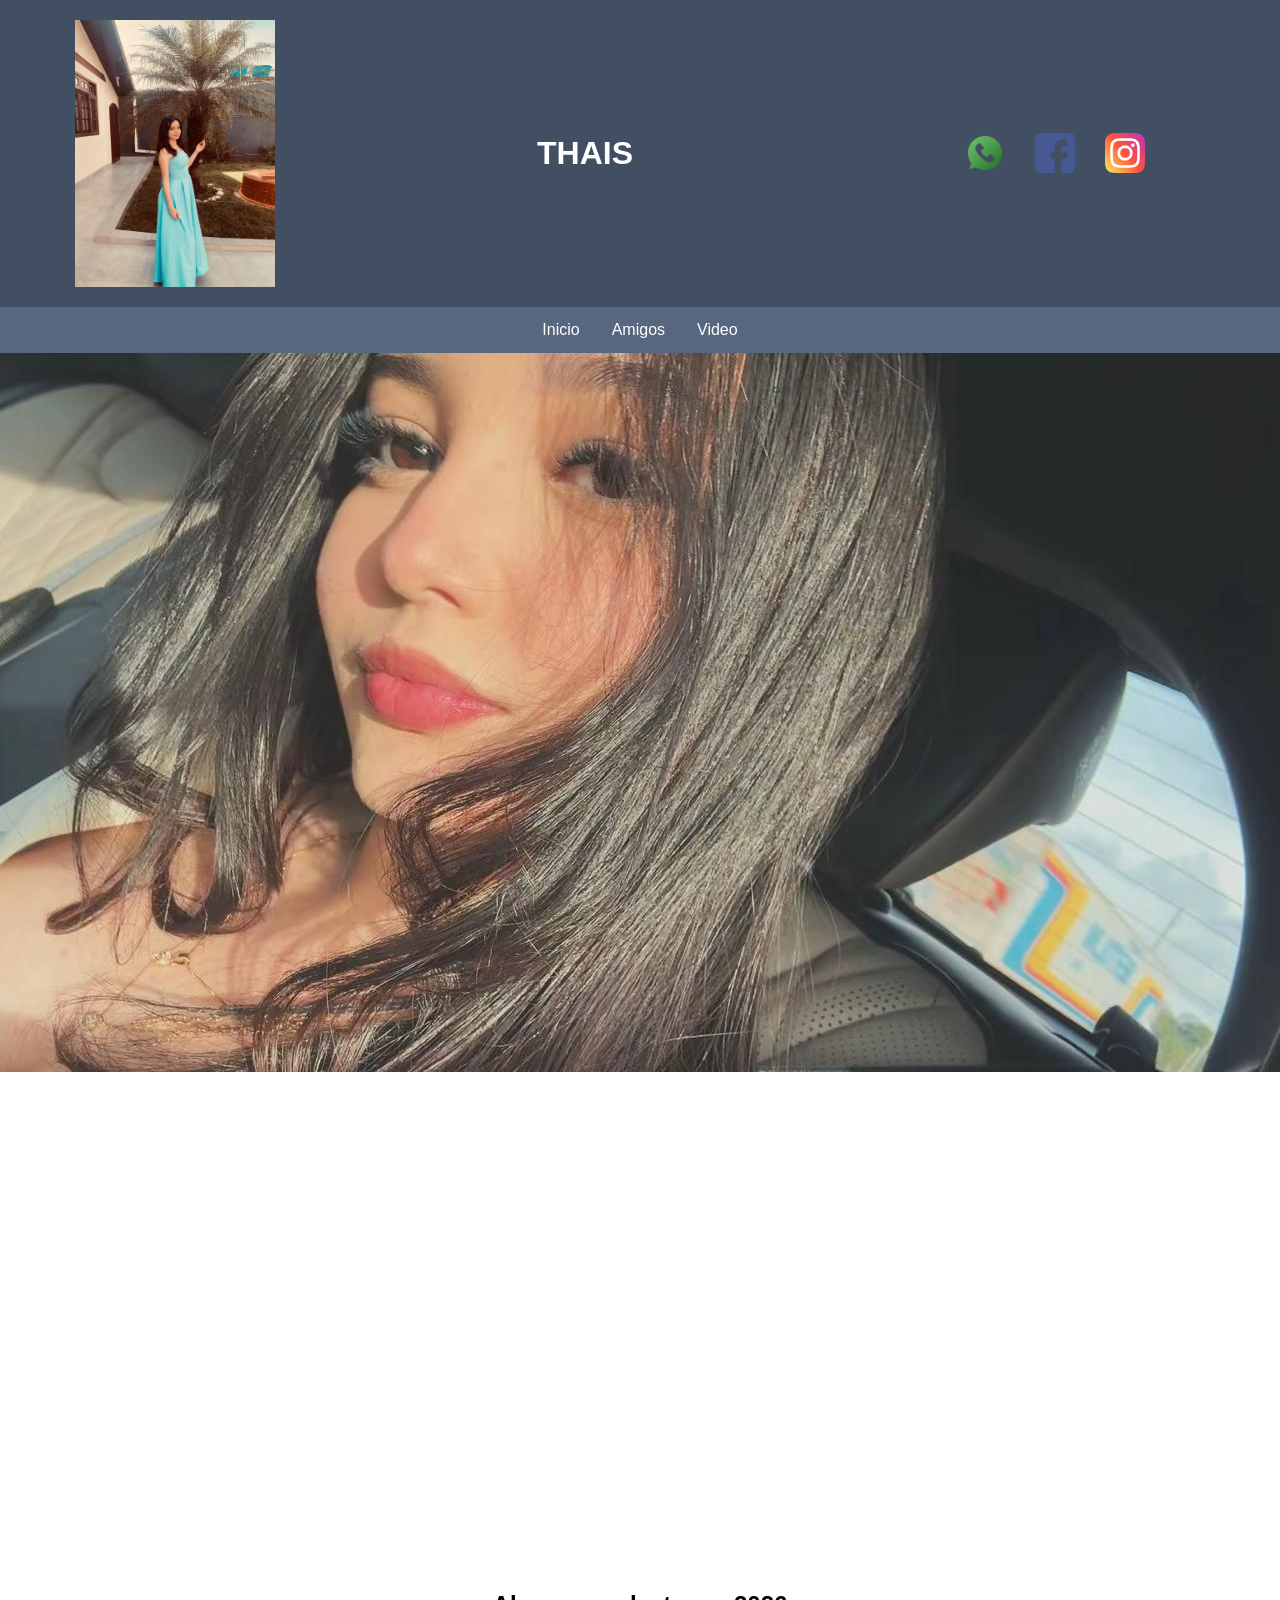
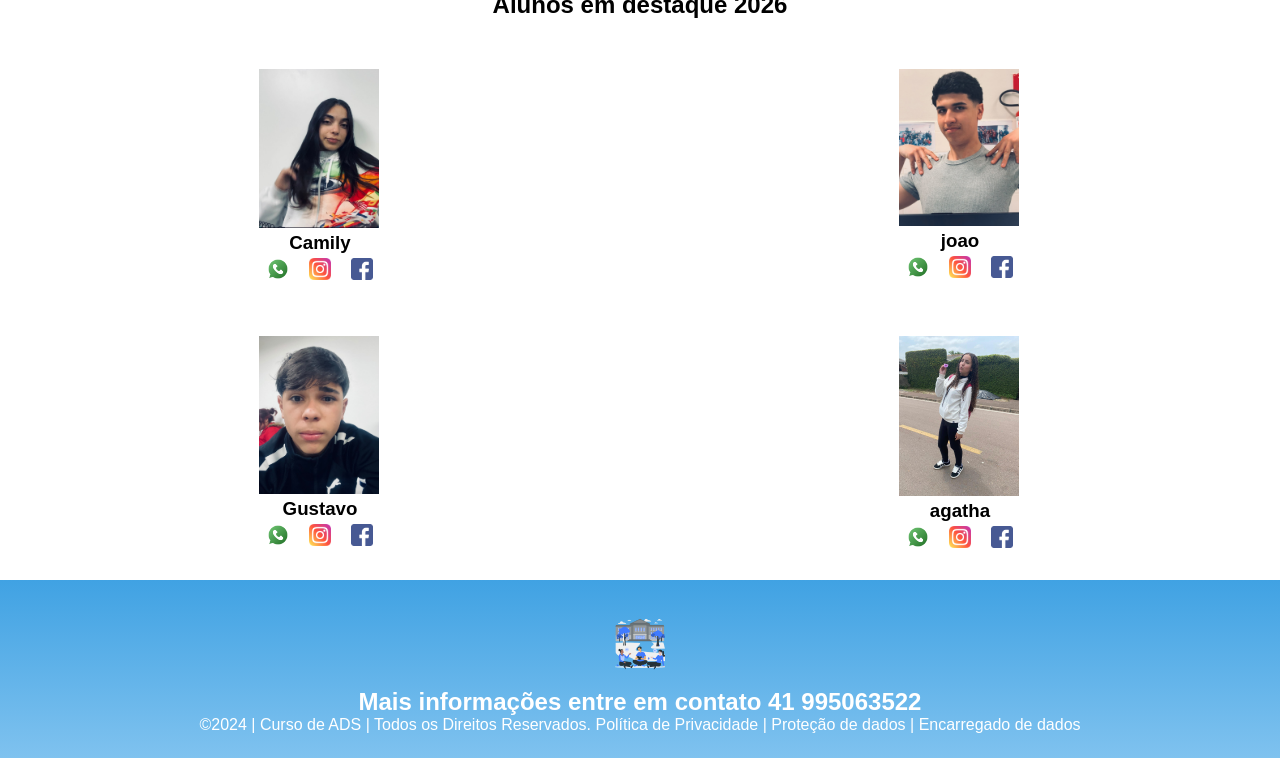
==== index.html @ 45f9ed53 "hgvy" ====
<!DOCTYPE html>
<html lang="pt-br">
<head>
<meta charset="UTF-8">
<meta name="viewport" content="width=device-width, initial-scale=1.0">
<title>THAIS</title>
<link rel="stylesheet" href="style.css">
</head>
<body>
<!--header é a parte do cabeçalho do site, é o topo da página-->
<header class="cabecalho-itens">
<img class="cabecalho-imagem" src="WhatsApp Image 2026-11-01 at 18.26.45.jpeg" alt="Logo da
Página">
<h1 class="titulo_site">THAIS</h1>
<div class="sociais">
<img class="sociais" src="whatsapp.png" alt="Logo do Whats da
Escola">
<img class="sociais" src="facebook.png" alt="Facebook da
Escola">
<img class="sociais" src="instagram.png" alt="instagram da
Escola">
</div>
</header>

<ul>
  <li><a href="index.html">Inicio</a></li>
  <li><a href="amigos.html">Amigos</a></li>
  <li><a href="video.html">Video</a></li>
</ul>

<!--Seção banner 1 é a parte do paragrafo 1 da página-->
<section class="banner1">
<img class="escola.image" src="WhatsApp Image 2026-11-01 at 18.37.09.jpeg" alt="Banner da Escola">
</section>

<div class="container-video"></div>
<BR>
    <BR>
        <BR>
            <BR>
                <BR>
                    <BR>
                        <BR>

         
<!-- NEYMAR -->
<section class="video-justim">
<iframe width="560" height="315" src="https://www.youtube.com/embed/kffacxfA7G4" title="YouTube video player" frameborder="0" allow="accelerometer; autoplay; clipboard-write; encrypted-media; gyroscope; picture-in-picture; web-share" referrerpolicy="strict-origin-when-cross-origin" allowfullscreen></iframe>
</section>











<!--Seção estudantes é a parte do paragrafo 2 da página -- "Meninos"-->
<!--altere em "src="estudante_menino_1.png" para src"nome da imagem do menino em
todos abaixo-->
<!--altere em "src="site_school.png" para src"nome da logo em todos abaixo-->
<!--para aumentar os alunos copie a div no edidor que corresponda desde a foto
até os icones abaixo - dúvidas chame o professor-->
<section class="estudante">
<h1 class="estudante_titulo">Alunos em destaque 2026</h1>
<p> </p>
<div class="estudantes_todos">
<div class="estudante-div">
<img class="estudante-imagem" src="foto_amiga.jpg.jpeg" alt="Foto da
turma do 1CDS do ano de 2026">
<h3 class="estudante-nome">Camily</h3>
<a href="https://cursos.alura.com.br/dashboard">
<p> </p>
<img class="estudante-icone" src="whatsapp.png" alt="Link do Site da
escola"></a>
<img class="estudante-icone" src="instagram.png" alt="Link do
Instagram">
<img class="estudante-icone" src="facebook.png" alt="Link do Facebook">
</div>

<div class="estudante-div">
<img class="estudante-imagem" src="foto.amigo.jpg.jpeg" alt="Foto da
turma do 1CDS do ano de 2026">
<h3 class="estudante-nome">joao</h3>
<a href="https://cursos.alura.com.br/dashboard">
<p> </p>
<img class="estudante-icone" src="whatsapp.png" alt="Link do
Site da escola"></a>
<img class="estudante-icone" src="instagram.png" alt="Link do
Instagram">
<img class="estudante-icone" src="facebook.png" alt="Link do
Facebook">
</div>
</div>
</section>

<!--Seção estudantes é a parte do paragrafo 3 da página -- "Meninas"-->
<!--altere em "src="estudante_menina_1.png" para src"nome da imagem do menina em
todas abaixo-->
<!--altere em "src="site_school.png" para src"nome da logo em todos abaixo-->
<section class="estudante">
<div class="estudantes_todos">
<div class="estudante-div">
<img class="estudante-imagem" src="foto_amigo1.jpg.jpeg" alt="Foto da
turma do 1CDS do ano de 2023">
<h3 class="estudante-nome">Gustavo</h3>
<a href="https://cursos.alura.com.br/dashboard">
<p> </p>
<img class="estudante-icone" src="whatsapp.png" alt="Link do Site da
escola"></a>
<img class="estudante-icone" src="instagram.png" alt="Link do Instagram">
<img class="estudante-icone" src="facebook.png" alt="Link do Facebook">
</div>
<div class="estudante-div">
<img class="estudante-imagem" src="WhatsApp Image 2026-11-01 at 18.25.03.jpeg" alt="Foto da turma do
1CDS do ano de 2023">
<h3 class="estudante-nome">agatha</h3>
<a href="https://cursos.alura.com.br/dashboard">
<p> </p>
<img class="estudante-icone" src="whatsapp.png" alt="Link do Site
da escola"></a>
<img class="estudante-icone" src="instagram.png" alt="Link do
Instagram">
<img class="estudante-icone" src="facebook.png" alt="Link do Facebook">
</div>
</div>
</div>
</section>
<!--Seção rodapé é a parte final da paragrafo 3 da página-->
<footer class="escola">
<img class="logo_rodape" src="logo_nossa_escola.png" alt="Logo da Escola">
<h2 class="escola-título">Mais informações entre em contato<a class="link"

href="https://wa.me/5541999999999"> 41 995063522 </a></h2>
<p></p>
<p>©2024 | Curso de ADS | Todos os Direitos Reservados.
Política de Privacidade | Proteção de dados | Encarregado de dados</p>
<p> </p>
</footer>
</body>
</html>
---- style.css ----
*{
margin: 0;
padding: 0;
box-sizing: border-box;
}
body{
font-family: "Poppins", sans-serif;
}
header{
background-color: #424e61;
color: white;
width: 100%;
padding: 20px;
}
.cabecalho-itens{
max-width: 1980px;
margin: 0 auto;
display: flex;
align-items: center;
justify-content: center;
}
.cabecalho-imagem{
width: 200px;
height: auto;
display: flex;
justify-content: flex-start;
align-items: center;
}
.titulo_site{
padding: 50px;
text-align: center;
width: 50%;
font: 30px;
}
.sociais{
display: flex;
justify-content: flex-end;
width: 25%;
padding-right: 30px;
}
.banner1{
display: flex;
justify-content: center;
}






.titulo-video { 

    /* NEYMAR */

.neymar-secao {
    background: #fff;
}

.titulo-sobre {
    font-size: clamp(28px, 4vw, 45px);
    font-weight: 800;
    text-align: center;
    color: var(--azul-escuro);
    margin-bottom: 10px;
}

.container-video {
    width: 100%;
    max-width: 900px;
    aspect-ratio: 16 / 9;
    margin: auto;
    border-radius: 16px;
    overflow: hidden;
    background: #111;
    box-shadow: 0 15px 35px rgba(0, 0, 0, 0.15);
}

.neymar-video {
    width: 100%;
    height: 100%;
    border: none;
}










}



.estudante_titulo{
padding: 50px;
text-align: center;

}
.estudante-nome{
text-align: center;
}
.estudante-imagem{
width: 120px;
}
.estudante-icone{
width: 38px;
padding: 4px 8px;
}
.estudante{
background-image: background-color(#faae43);
padding: 24px 0;
}

.estudante.div{
text-align: center;
padding: 24px 0;
}
.estudantes_todos{
display: flex;
justify-content: space-around;
}
.escola{
background-image: linear-gradient(#40A2E3,#7FC2EF);
color: white;
display: flex;
justify-content:center;
padding: 24px 0;
text-align:center;
display:block;
}
.escola-titulo{
padding: 50px;
text-align: center;
}
.logo_rodape{
height: 80px;
padding: 12px 0;

}

.link{
color: #ffffff;
text-decoration: none;
}

ul {
  list-style-type: none;
  margin: 0;
  padding: 0;
  background-color: #576780;
  display: flex;
  justify-content: center;
}

ul li a {
  display: block;
  color: white;
  text-align: center;
  padding: 14px 16px;
  text-decoration: none;
}

ul li a:hover {
  background-color: #111111;
}



.video-ney {
display: flex;
justify-content: center;
padding: 30px 20px;
}
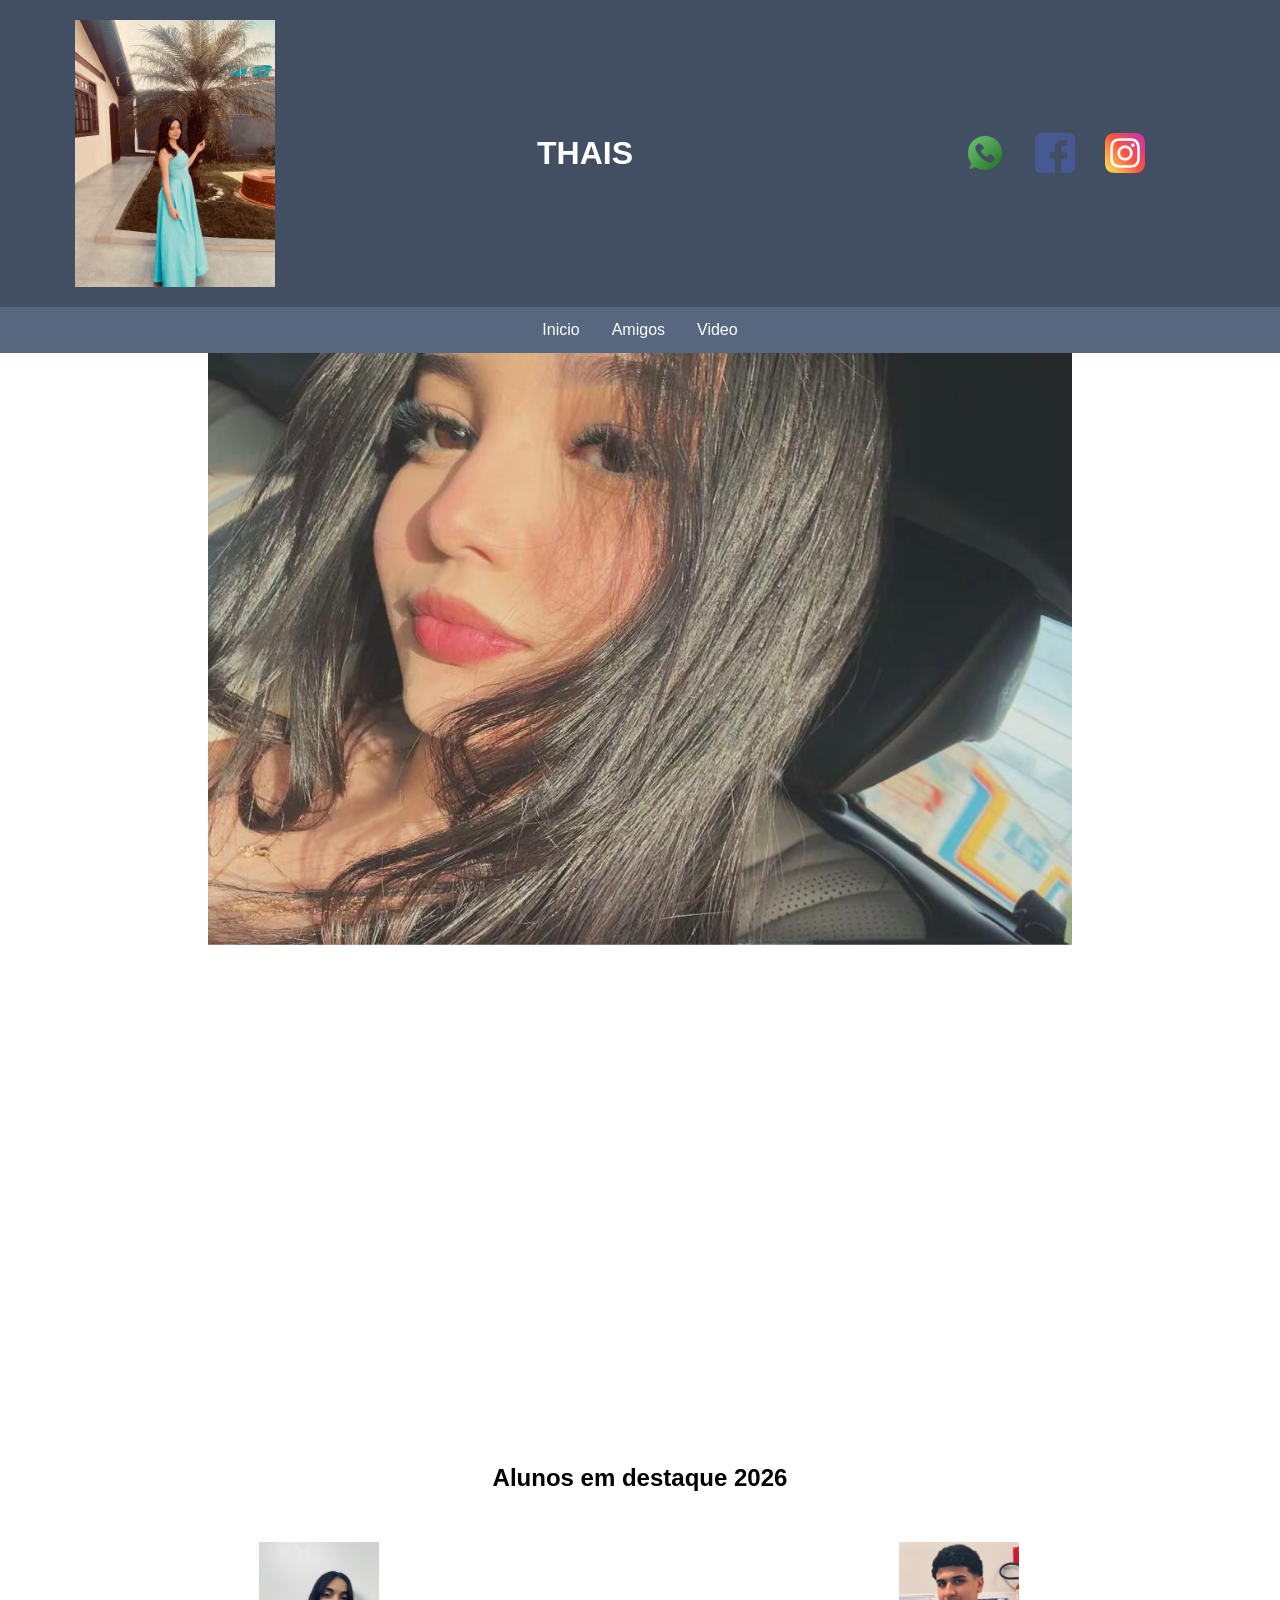
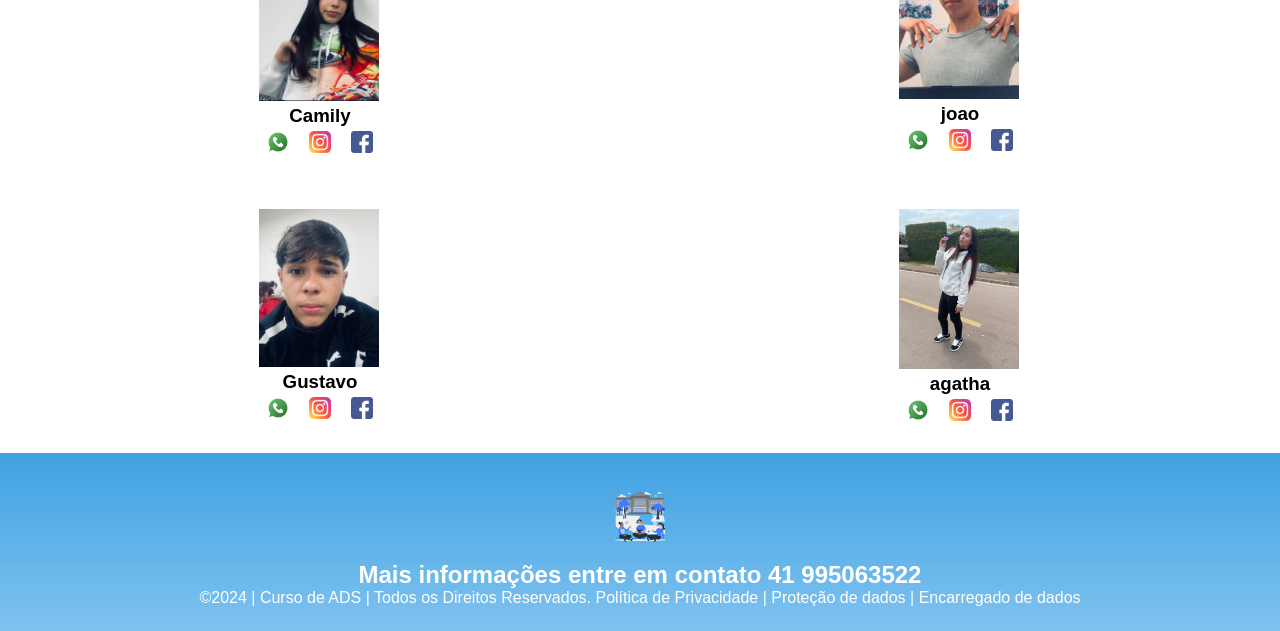
==== commit 655c2e0c: "yy" ====
--- a/index.html
+++ b/index.html
@@ -30,7 +30,7 @@
 
 <!--Seção banner 1 é a parte do paragrafo 1 da página-->
 <section class="banner1">
-<img class="escola.image" src="WhatsApp Image 2026-11-01 at 18.37.09.jpeg" alt="Banner da Escola">
+<img class="escola.image" src="Design sem nome (1).png" alt="Banner da Escola">
 </section>
 
 <div class="container-video"></div>
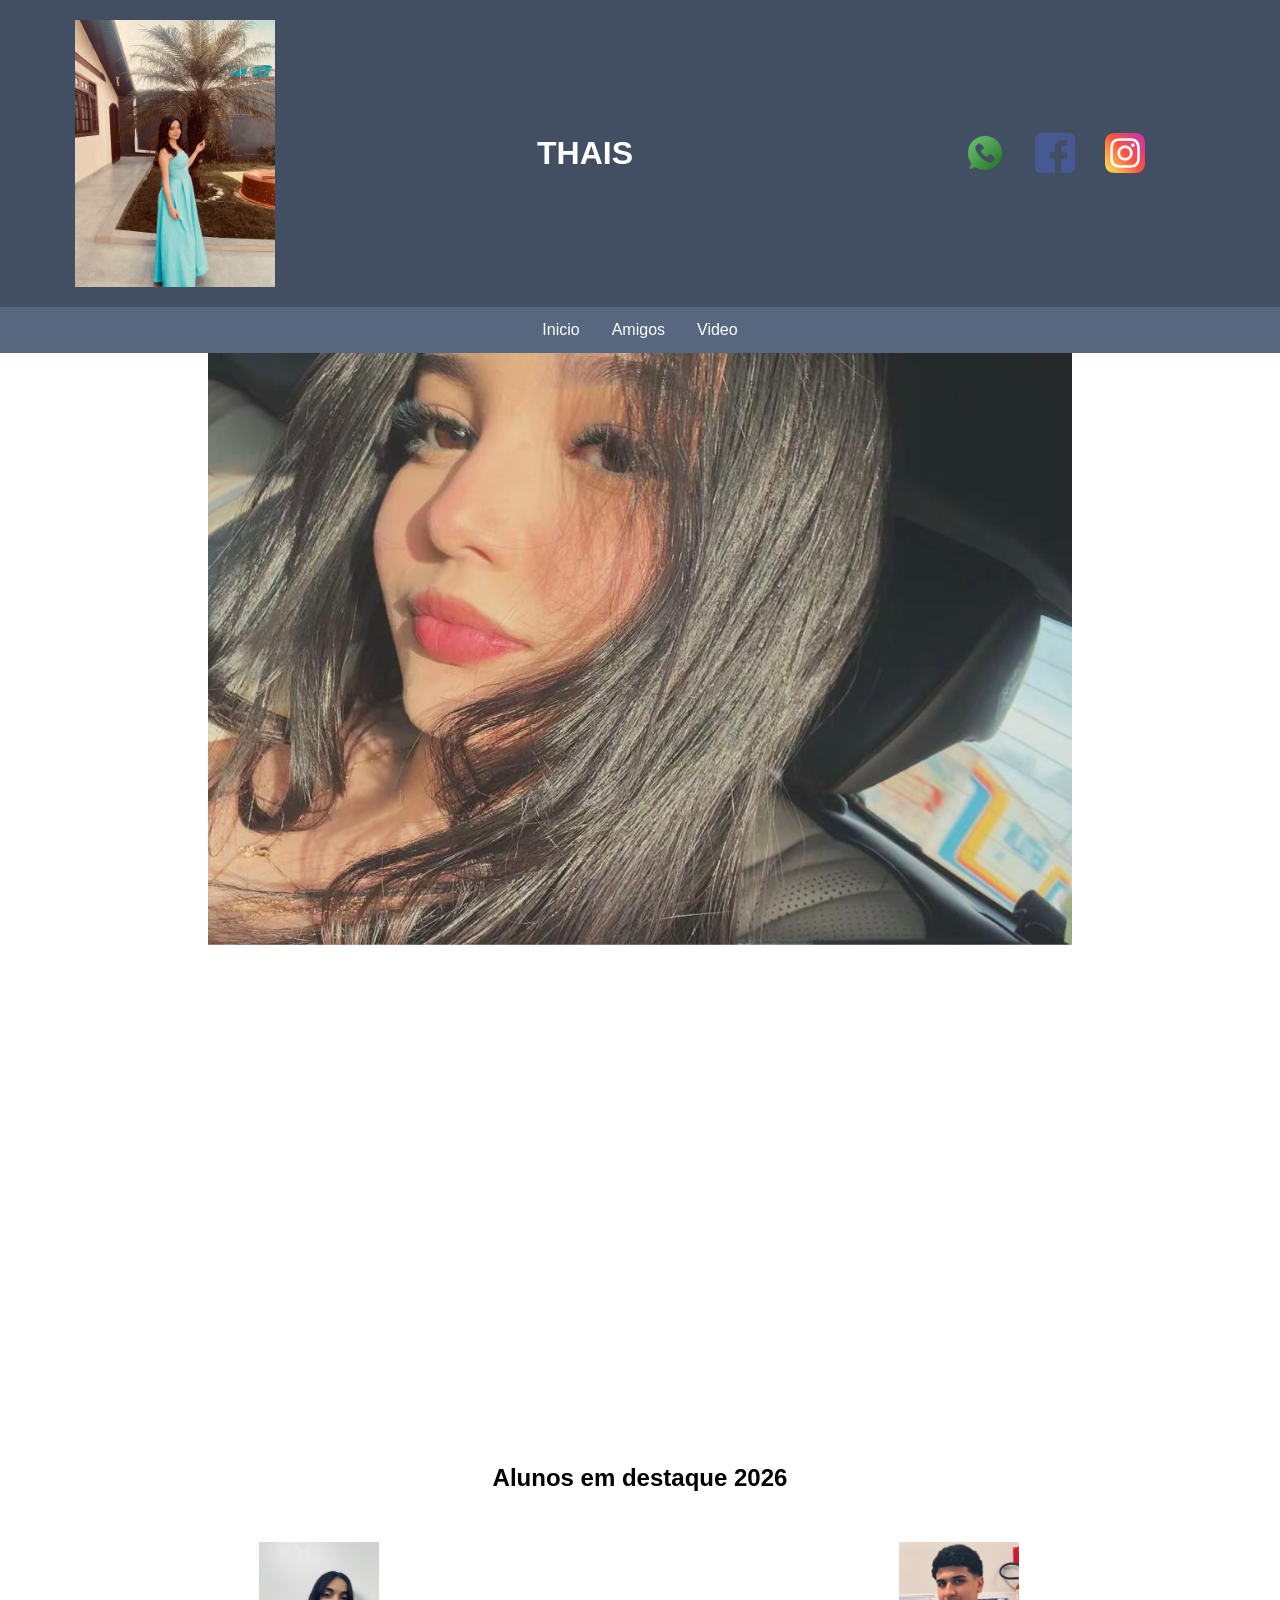
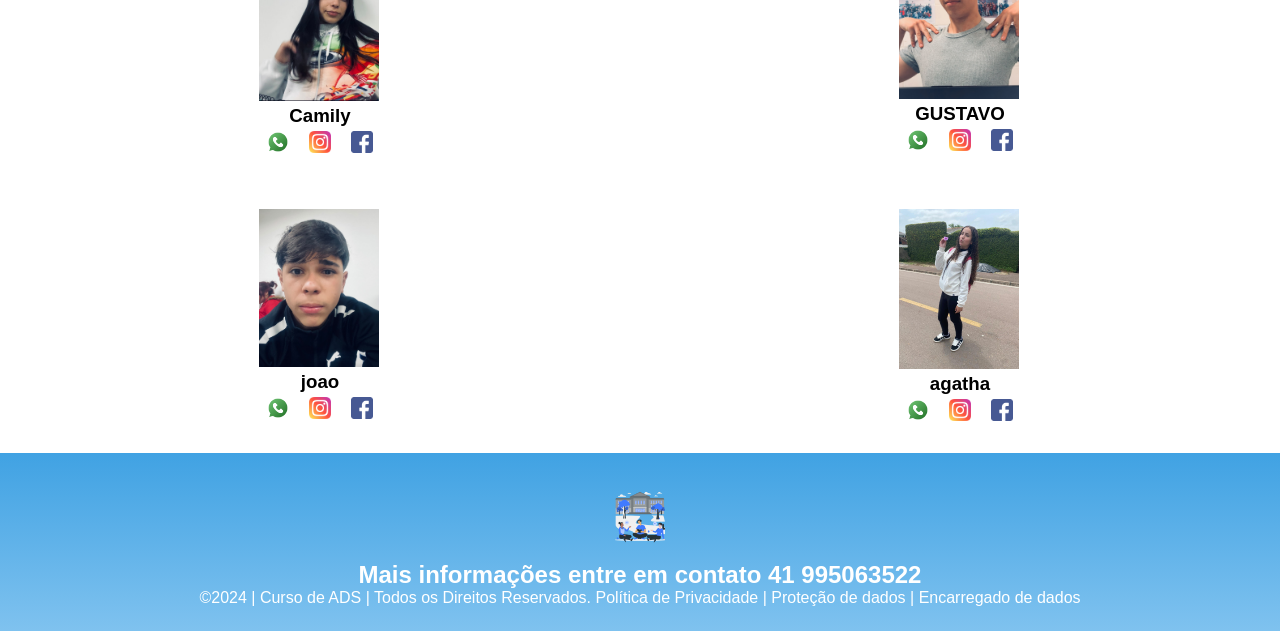
==== commit 827f08c2: "ddf" ====
--- a/index.html
+++ b/index.html
@@ -84,7 +84,7 @@
 <div class="estudante-div">
 <img class="estudante-imagem" src="foto.amigo.jpg.jpeg" alt="Foto da
 turma do 1CDS do ano de 2026">
-<h3 class="estudante-nome">joao</h3>
+<h3 class="estudante-nome">GUSTAVO</h3>
 <a href="https://cursos.alura.com.br/dashboard">
 <p> </p>
 <img class="estudante-icone" src="whatsapp.png" alt="Link do
@@ -106,7 +106,7 @@
 <div class="estudante-div">
 <img class="estudante-imagem" src="foto_amigo1.jpg.jpeg" alt="Foto da
 turma do 1CDS do ano de 2023">
-<h3 class="estudante-nome">Gustavo</h3>
+<h3 class="estudante-nome">joao</h3>
 <a href="https://cursos.alura.com.br/dashboard">
 <p> </p>
 <img class="estudante-icone" src="whatsapp.png" alt="Link do Site da
--- a/style.css
+++ b/style.css
@@ -173,4 +173,9 @@
 display: flex;
 justify-content: center;
 padding: 30px 20px;
+}
+
+.rirle {
+
+    
 }
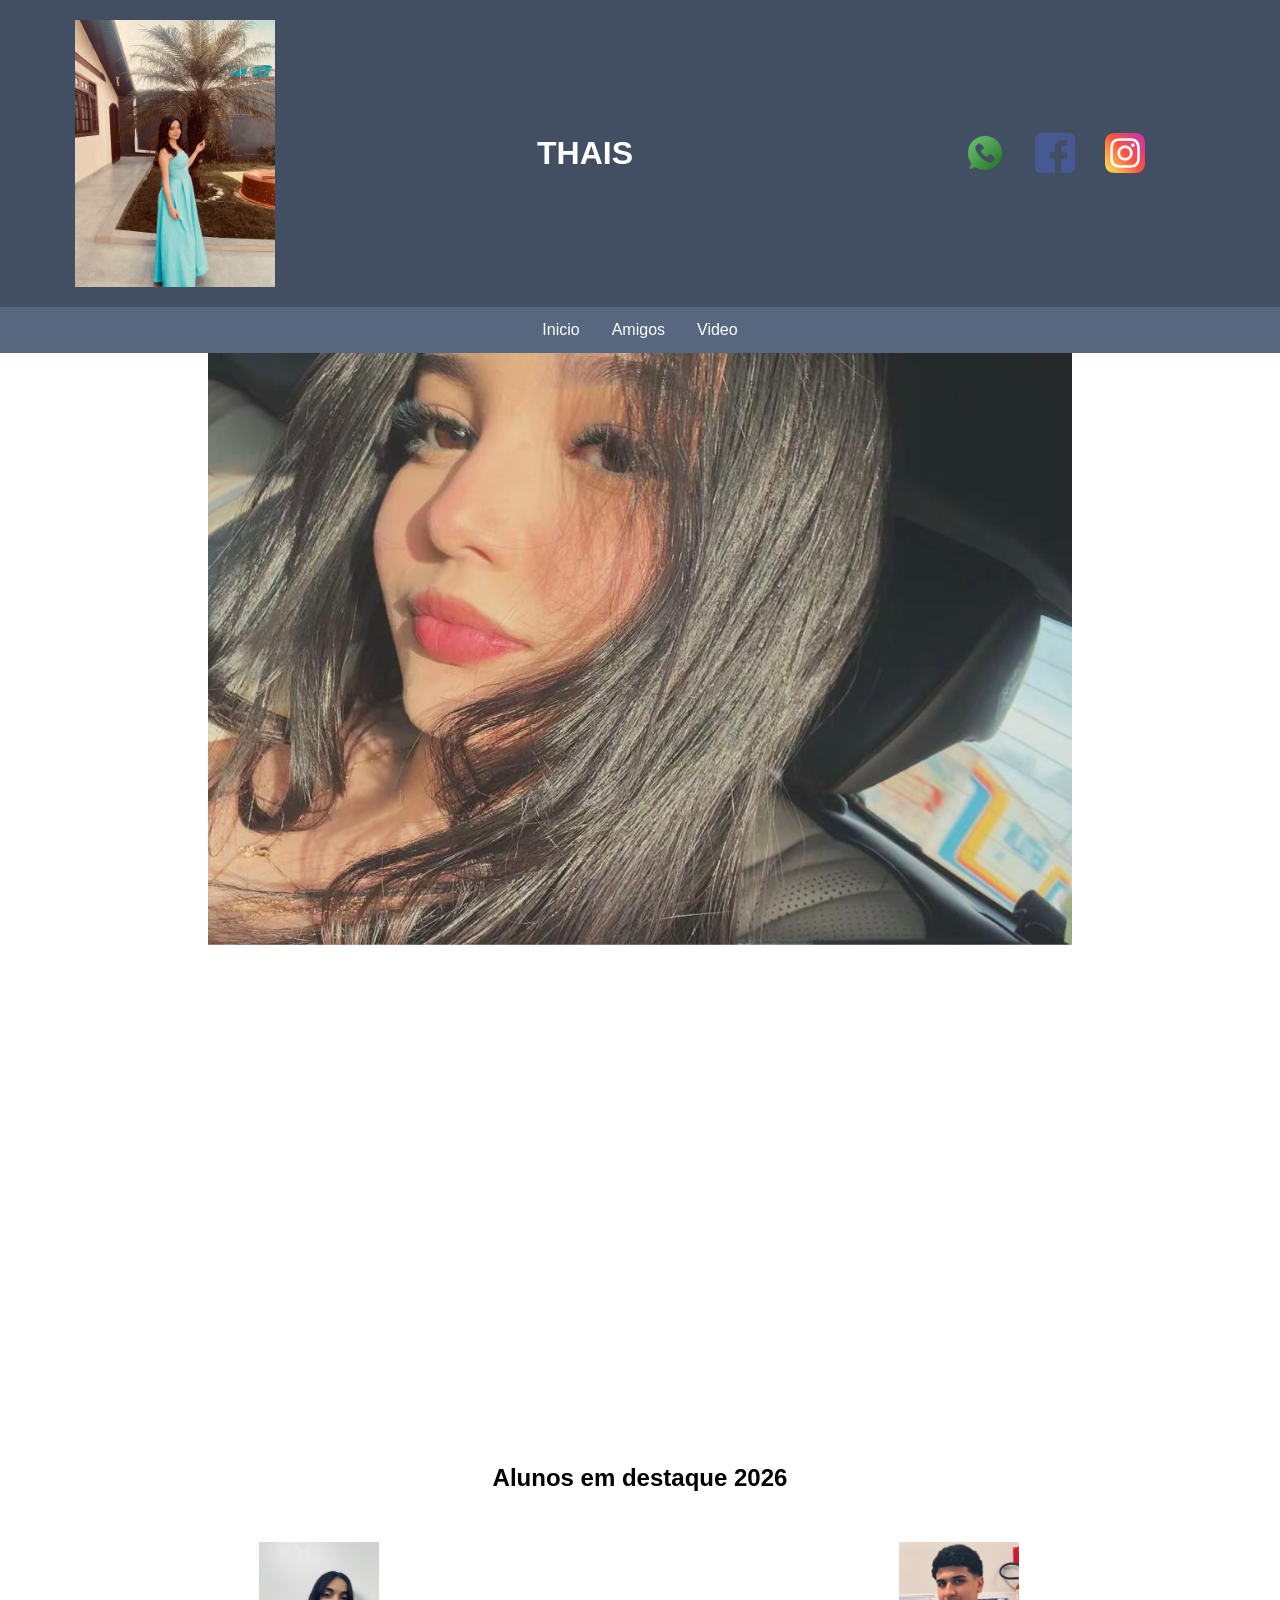
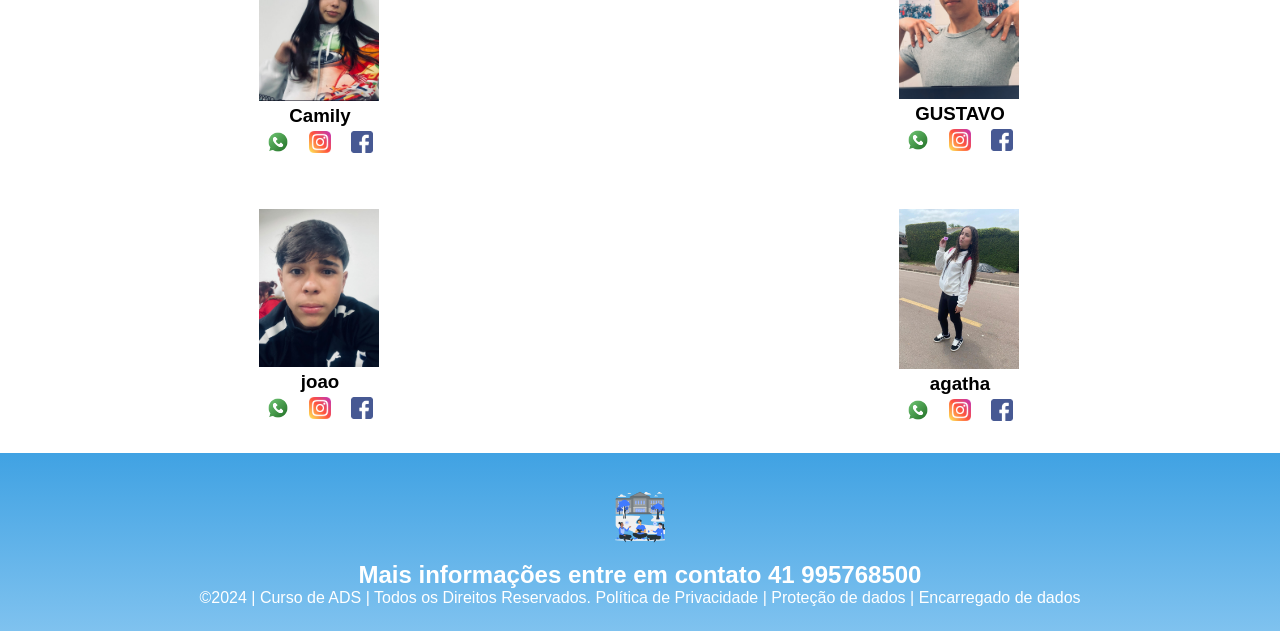
==== commit 1f9f0617: "yggg" ====
--- a/index.html
+++ b/index.html
@@ -134,7 +134,7 @@
 <img class="logo_rodape" src="logo_nossa_escola.png" alt="Logo da Escola">
 <h2 class="escola-título">Mais informações entre em contato<a class="link"
 
-href="https://wa.me/5541999999999"> 41 995063522 </a></h2>
+href="https://wa.me/5541999999999"> 41 995768500 </a></h2>
 <p></p>
 <p>©2024 | Curso de ADS | Todos os Direitos Reservados.
 Política de Privacidade | Proteção de dados | Encarregado de dados</p>
--- a/style.css
+++ b/style.css
@@ -168,14 +168,10 @@
 }
 
 
+.video { 
 
-.video-ney {
 display: flex;
 justify-content: center;
-padding: 30px 20px;
-}
+padding: 30px   20px;
 
-.rirle {
-
-    
 }
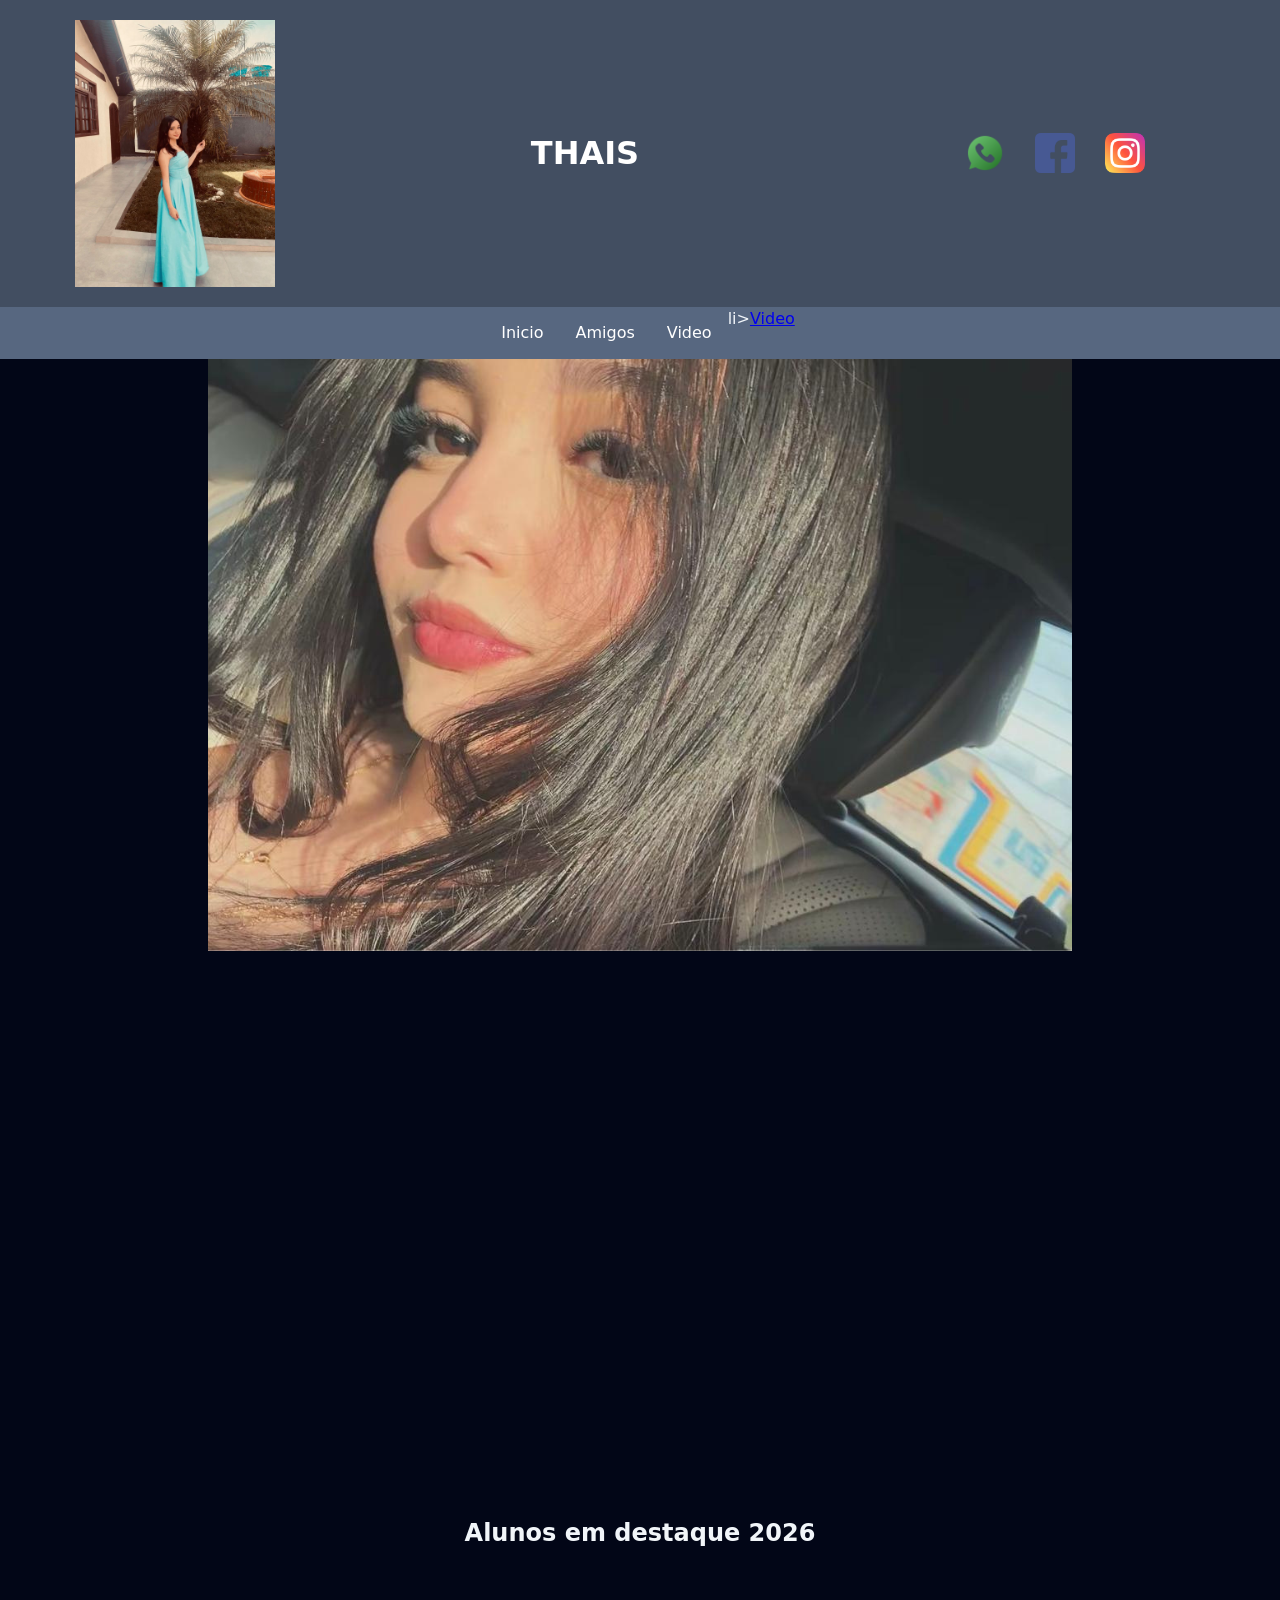
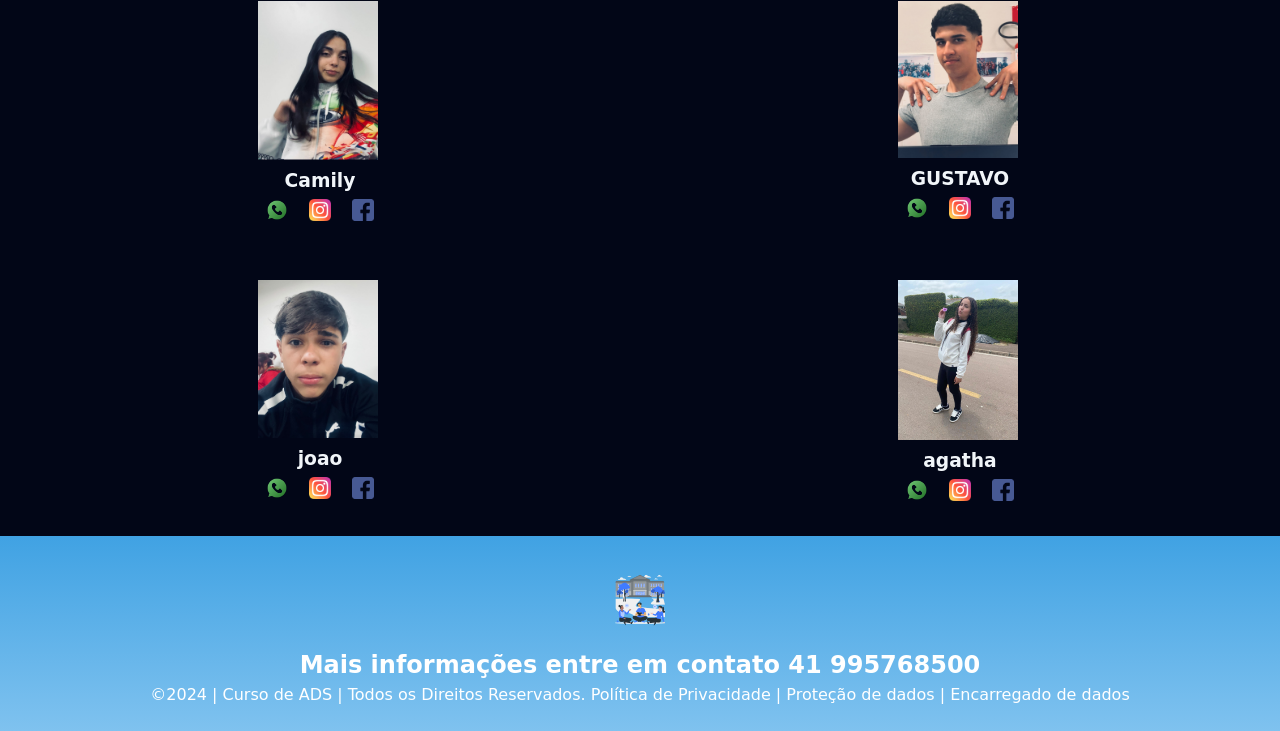
==== commit e166db4b: "fefew" ====
--- a/index.html
+++ b/index.html
@@ -26,6 +26,7 @@
   <li><a href="index.html">Inicio</a></li>
   <li><a href="amigos.html">Amigos</a></li>
   <li><a href="video.html">Video</a></li>
+  li><a href="jogo.html">Video</a></li>
 </ul>
 
 <!--Seção banner 1 é a parte do paragrafo 1 da página-->
--- a/style.css
+++ b/style.css
@@ -174,4 +174,375 @@
 justify-content: center;
 padding: 30px   20px;
 
+}
+
+
+
+
+
+
+
+
+
+
+
+
+
+
+
+
+
+
+/* ============================================================
+ NEBULA DEFENDER — style.css
+   ============================================================ */
+:root {
+  --bg: #020617;
+  --panel: rgba(15, 23, 42, 0.6);
+  --border: #1e293b;
+  --border-hover: #64748b;
+  --text: #f1f5f9;
+  --muted: #94a3b8;
+  --dim: #64748b;
+  --sky: #38bdf8;
+  --violet: #c4b5fd;
+  --gold: #fde047;
+  --green: #34d399;
+  --amber: #fcd34d;
+  --rose: #fb7185;
+  --mono: ui-monospace, SFMono-Regular, Menlo, Consolas, monospace;
+  --sans: system-ui, -apple-system, "Segoe UI", Roboto, sans-serif;
+}
+* {
+  box-sizing: border-box;
+}
+html,
+body {
+  margin: 0;
+  padding: 0;
+}
+body {
+  min-height: 100vh;
+  background: var(--bg);
+  color: var(--text);
+  font-family: var(--sans);
+  line-height: 1.5;
+  -webkit-font-smoothing: antialiased;
+}
+code,
+kbd {
+  font-family: var(--mono);
+}
+code {
+  color: #fef08a;
+}
+/* ---------- fundo ---------- */
+.bg-glow {
+  position: fixed;
+  inset: 0;
+  pointer-events: none;
+  background:
+    radial-gradient(ellipse at top, rgba(99, 102, 241, 0.18), transparent 55%),
+    radial-gradient(ellipse at bottom right, rgba(219, 39, 119, 0.12), transparent 55%);
+  z-index: 0;
+}
+.topbar,
+.layout,
+.footer {
+  position: relative;
+  z-index: 1;
+}
+/* ---------- topo ---------- */
+.topbar {
+  border-bottom: 1px solid rgba(30, 41, 59, 0.8);
+}
+.topbar,
+.layout {
+  max-width: 1152px;
+  margin: 0 auto;
+  padding: 16px 24px;
+}
+.topbar {
+  display: flex;
+  align-items: center;
+  justify-content: space-between;
+  gap: 16px;
+}
+.brand {
+  display: flex;
+  align-items: center;
+  gap: 12px;
+}
+.brand h1 {
+  margin: 0;
+  font-size: 18px;
+  font-weight: 700;
+  letter-spacing: -0.01em;
+}
+.brand p {
+  margin: 0;
+  font-size: 12px;
+  color: var(--muted);
+}
+.logo {
+  display: grid;
+  place-items: center;
+  width: 40px;
+  height: 40px;
+  border-radius: 12px;
+  background: linear-gradient(135deg, #38bdf8, #7c3aed);
+  box-shadow: 0 10px 25px rgba(139, 92, 246, 0.3);
+  color: #fff;
+}
+.logo svg {
+  width: 24px;
+  height: 24px;
+}
+.actions {
+  display: flex;
+  gap: 8px;
+}
+/* ---------- botões ---------- */
+.btn {
+  appearance: none;
+  border: 1px solid #334155;
+  background: #0f172a;
+  color: #cbd5e1;
+  font: 600 12px var(--sans);
+  padding: 6px 12px;
+  border-radius: 6px;
+  cursor: pointer;
+  transition:
+    border-color 0.15s,
+    color 0.15s,
+    filter 0.15s;
+}
+.btn:hover:not(:disabled) {
+  border-color: var(--border-hover);
+  color: #fff;
+}
+.btn:disabled {
+  opacity: 0.4;
+  cursor: not-allowed;
+}
+.btn-primary {
+  border: none;
+  background: linear-gradient(90deg, #0ea5e9, #7c3aed);
+  color: #fff;
+  font-weight: 700;
+  padding: 7px 18px;
+  box-shadow: 0 10px 25px rgba(124, 58, 237, 0.3);
+}
+.btn-primary:hover:not(:disabled) {
+  filter: brightness(1.1);
+}
+.btn-primary.hidden {
+  visibility: hidden;
+}
+/* ---------- layout ---------- */
+.layout {
+  display: grid;
+  gap: 24px;
+  padding-top: 24px;
+  padding-bottom: 24px;
+}
+@media (min-width: 1024px) {
+  .layout {
+    grid-template-columns: auto 1fr;
+  }
+}
+/* ---------- palco do jogo ---------- */
+.stage {
+  display: flex;
+  flex-direction: column;
+  align-items: center;
+  gap: 12px;
+}
+.frame {
+  padding: 8px;
+  border-radius: 16px;
+  border: 1px solid var(--border);
+  background: var(--panel);
+  box-shadow: 0 25px 50px -12px rgba(30, 27, 75, 0.6);
+}
+#game {
+  display: block;
+  width: 100%;
+  max-width: 480px;
+  height: auto;
+  aspect-ratio: 480 / 720;
+  border-radius: 12px;
+  touch-action: none;
+  outline: none;
+  cursor: crosshair;
+}
+@media (min-width: 1024px) {
+  #game {
+    width: auto;
+    height: min(80vh, 720px);
+  }
+}
+.stage-bar {
+  width: 100%;
+  max-width: 480px;
+  display: flex;
+  align-items: center;
+  justify-content: space-between;
+  font-size: 12px;
+  color: var(--muted);
+}
+.status {
+  color: var(--text);
+}
+.status[data-state="playing"] {
+  color: var(--green);
+}
+.status[data-state="paused"] {
+  color: var(--amber);
+}
+.status[data-state="gameover"] {
+  color: var(--rose);
+}
+/* ---------- painel lateral ---------- */
+.side {
+  display: flex;
+  flex-direction: column;
+  gap: 16px;
+}
+.stats {
+  display: grid;
+  grid-template-columns: repeat(2, 1fr);
+  gap: 12px;
+}
+@media (min-width: 640px) {
+  .stats {
+    grid-template-columns: repeat(4, 1fr);
+  }
+}
+.stat {
+  display: flex;
+  flex-direction: column;
+  padding: 12px;
+  border-radius: 12px;
+  border: 1px solid var(--border);
+  background: var(--panel);
+}
+.stat-label {
+  font-size: 11px;
+  text-transform: uppercase;
+  letter-spacing: 0.08em;
+  color: var(--dim);
+}
+.stat-value {
+  margin-top: 4px;
+  font: 700 20px var(--mono);
+  color: #fff;
+  white-space: nowrap;
+  overflow: hidden;
+  text-overflow: ellipsis;
+}
+.gold {
+  color: var(--gold);
+}
+.violet {
+  color: var(--violet);
+}
+.sky {
+  color: var(--sky);
+}
+.card {
+  padding: 16px;
+  border-radius: 12px;
+  border: 1px solid var(--border);
+  background: var(--panel);
+}
+.card h3 {
+  margin: 0 0 12px;
+  font-size: 12px;
+  font-weight: 600;
+  text-transform: uppercase;
+  letter-spacing: 0.08em;
+  color: var(--muted);
+}
+.card ul {
+  list-style: none;
+  margin: 0;
+  padding: 0;
+  font-size: 14px;
+  color: #cbd5e1;
+}
+.grid-2 {
+  display: grid;
+  gap: 8px;
+}
+@media (min-width: 640px) {
+  .grid-2 {
+    grid-template-columns: 1fr 1fr;
+  }
+}
+kbd {
+  display: inline-block;
+  padding: 1px 6px;
+  border-radius: 4px;
+  border: 1px solid #334155;
+  background: #1e293b;
+  color: #e2e8f0;
+  font-size: 11px;
+}
+.enemies li {
+  display: flex;
+  align-items: flex-start;
+  gap: 8px;
+}
+.enemies i {
+  flex-shrink: 0;
+  width: 12px;
+  height: 12px;
+  margin-top: 5px;
+  border-radius: 50%;
+  background: var(--c);
+  box-shadow: 0 0 10px var(--c);
+}
+.enemies b {
+  color: #f1f5f9;
+}
+.enemies span {
+  color: var(--muted);
+}
+.powers {
+  display: flex;
+  flex-wrap: wrap;
+  gap: 8px;
+}
+.powers li {
+  display: flex;
+  align-items: center;
+  gap: 8px;
+  padding: 6px 10px;
+  border-radius: 8px;
+  border: 1px solid var(--border);
+  background: rgba(2, 6, 23, 0.6);
+}
+.powers b {
+  display: grid;
+  place-items: center;
+  width: 24px;
+  height: 24px;
+  border-radius: 4px;
+  background: var(--c);
+  color: #020617;
+  font: 900 12px var(--mono);
+}
+.hint {
+  margin: 12px 0 0;
+  font-size: 12px;
+  color: var(--dim);
+}
+/* ---------- rodapé ---------- */
+.footer {
+  border-top: 1px solid rgba(30, 41, 59, 0.8);
+  padding: 16px;
+  text-align: center;
+  font-size: 12px;
+  color: var(--dim);
 }
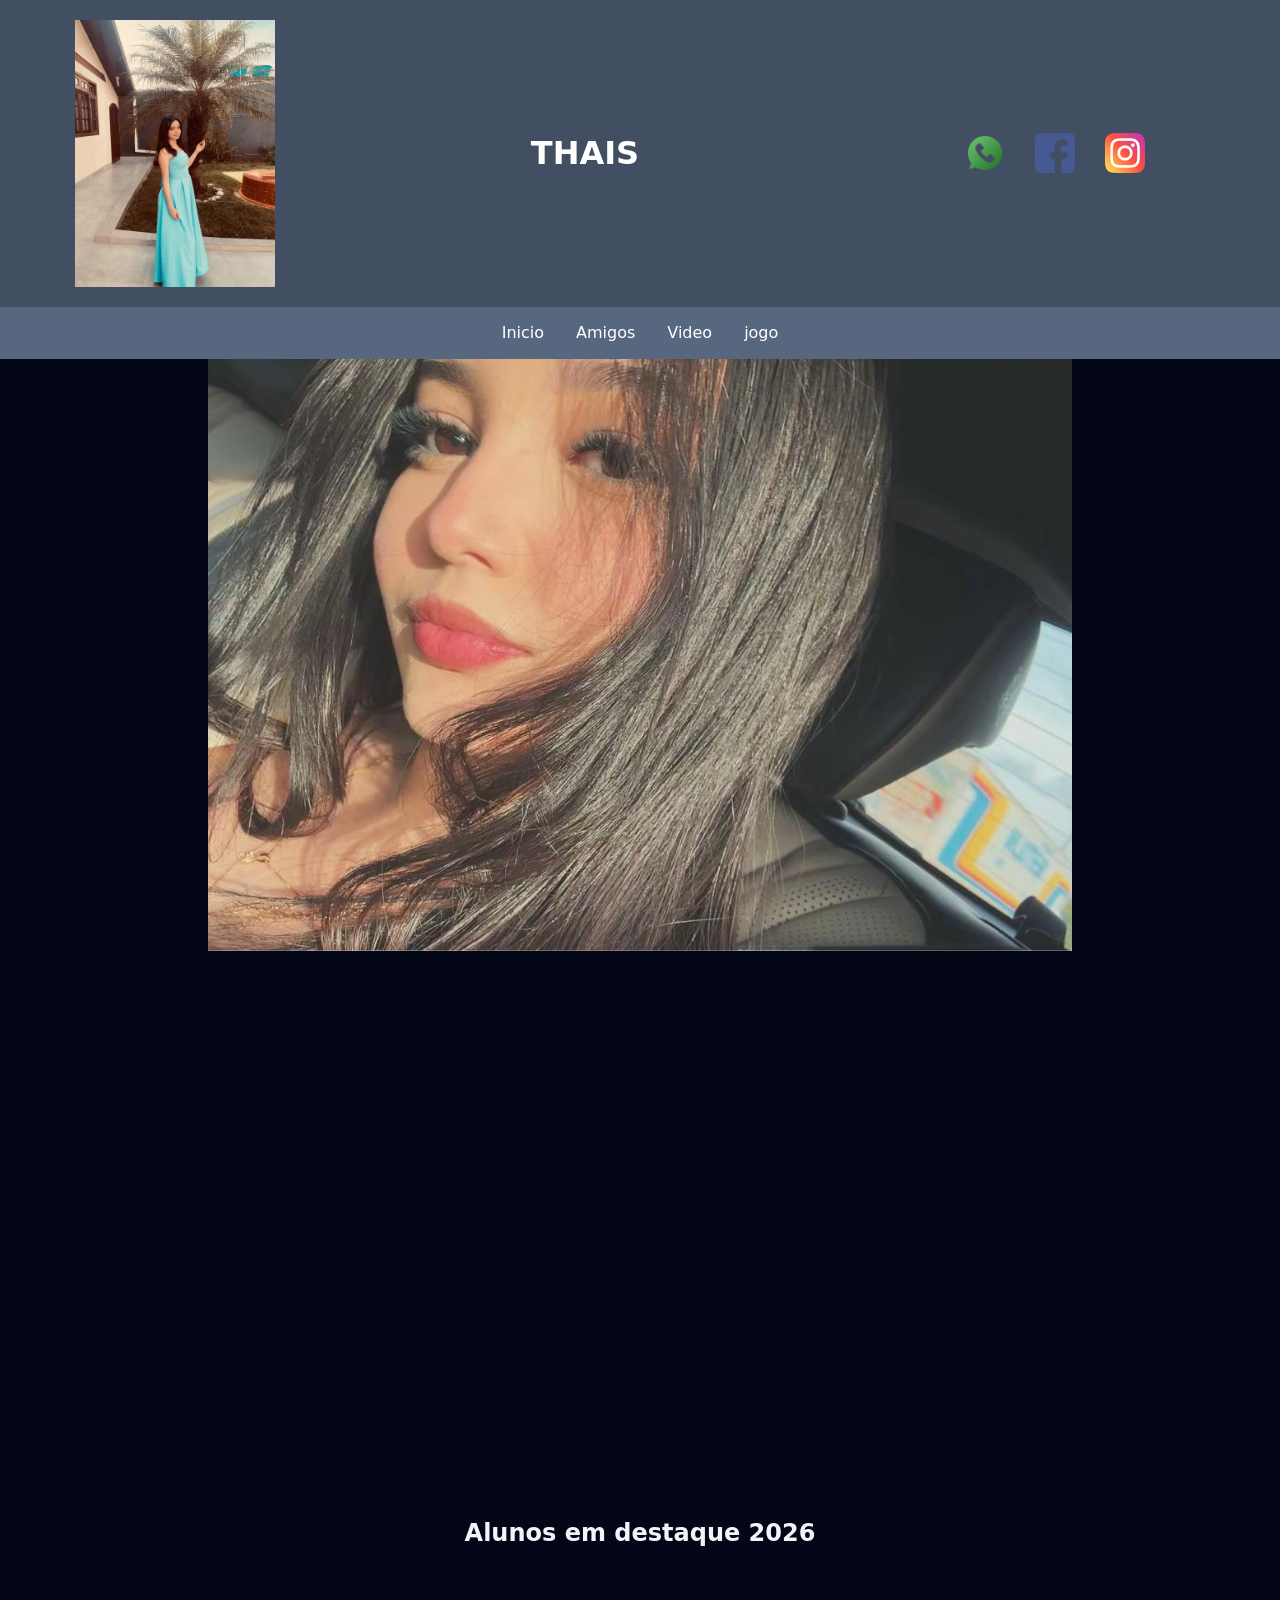
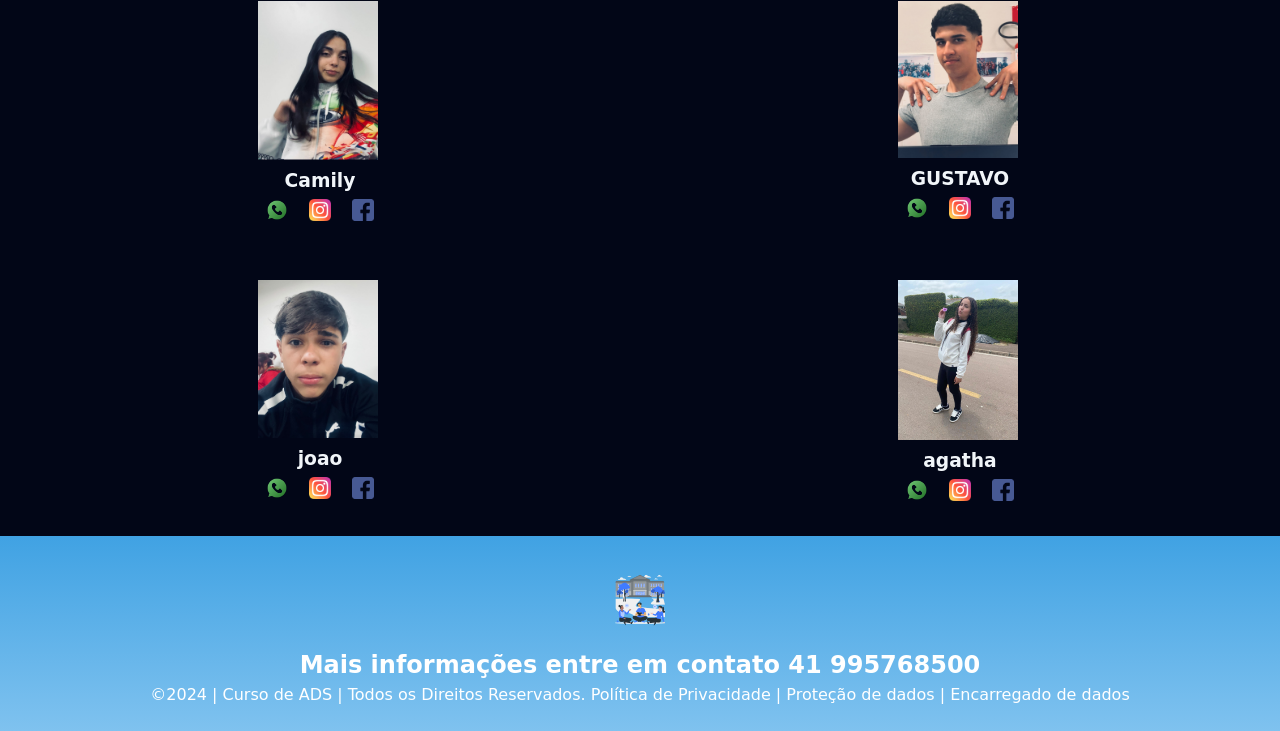
==== commit 4802ddaf: "ss" ====
--- a/index.html
+++ b/index.html
@@ -26,7 +26,7 @@
   <li><a href="index.html">Inicio</a></li>
   <li><a href="amigos.html">Amigos</a></li>
   <li><a href="video.html">Video</a></li>
-  li><a href="jogo.html">Video</a></li>
+  <li><a href="jogo.html">jogo</a></li>
 </ul>
 
 <!--Seção banner 1 é a parte do paragrafo 1 da página-->
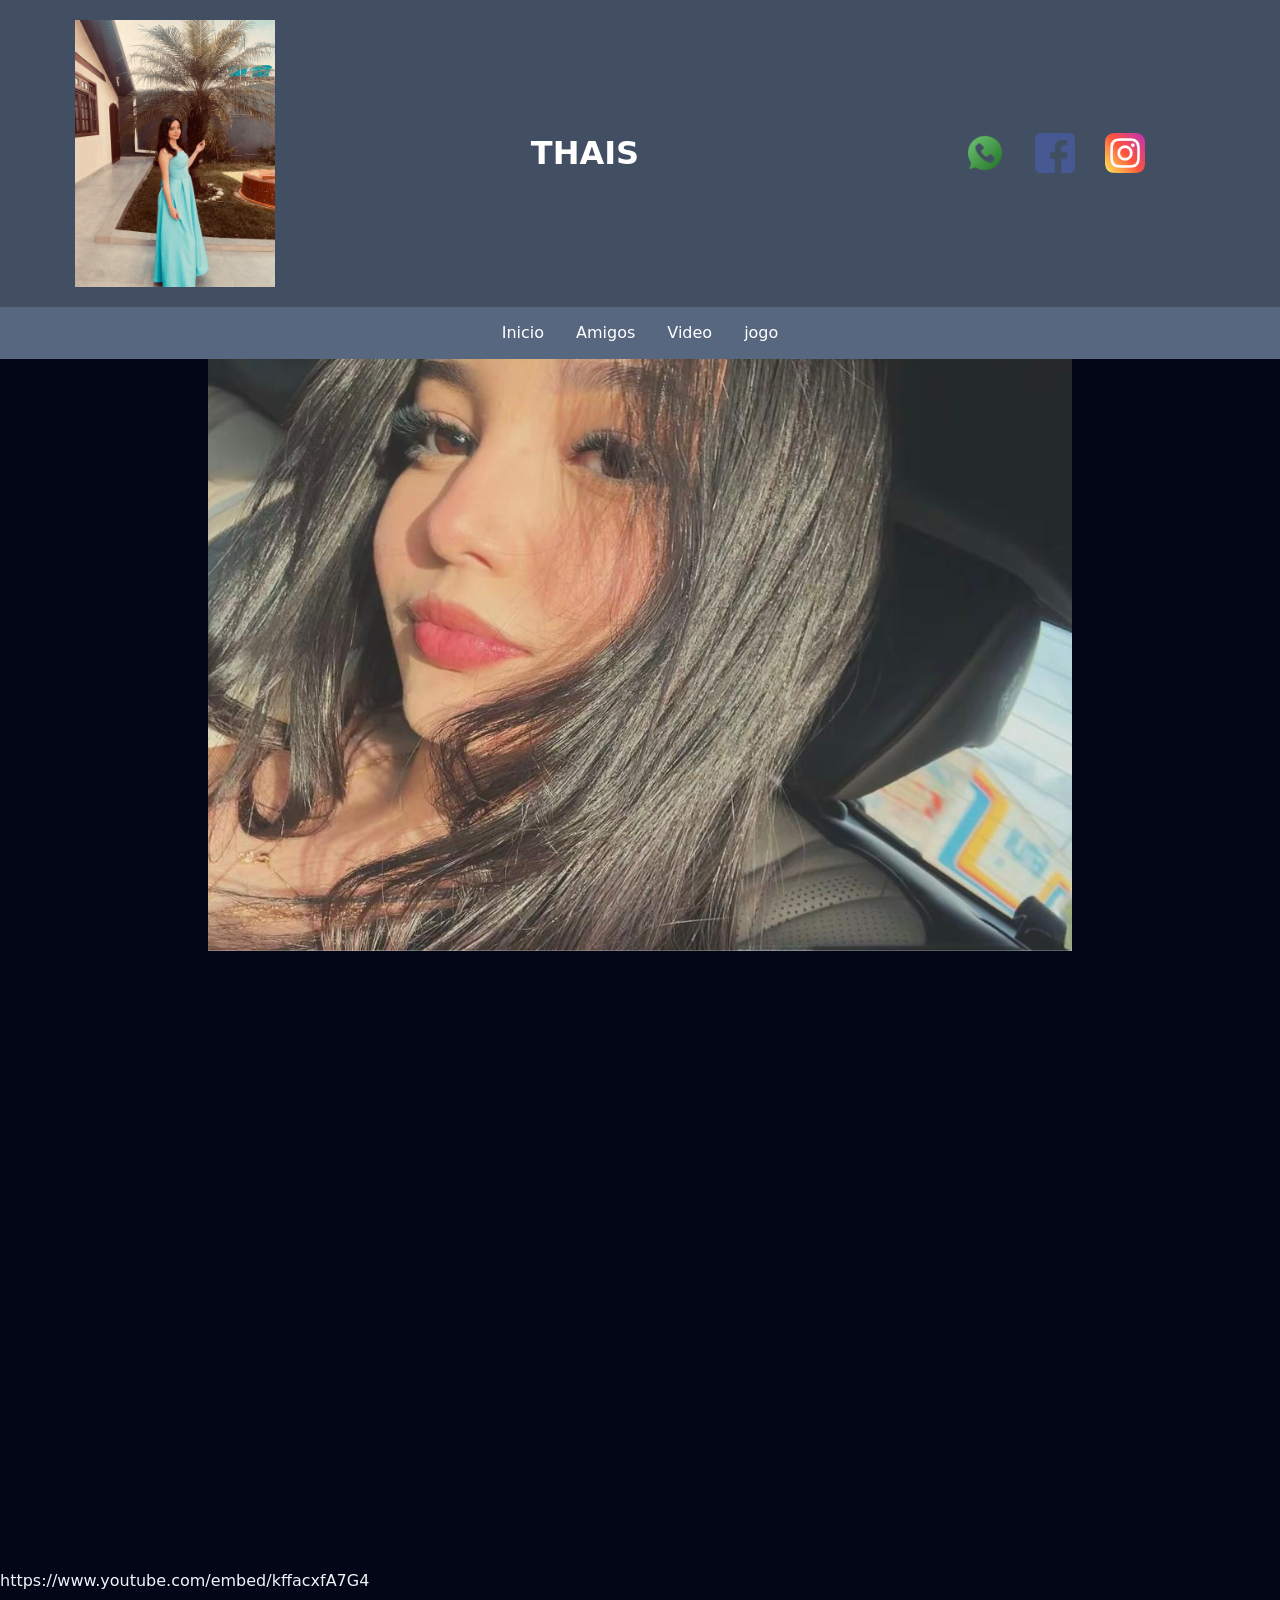
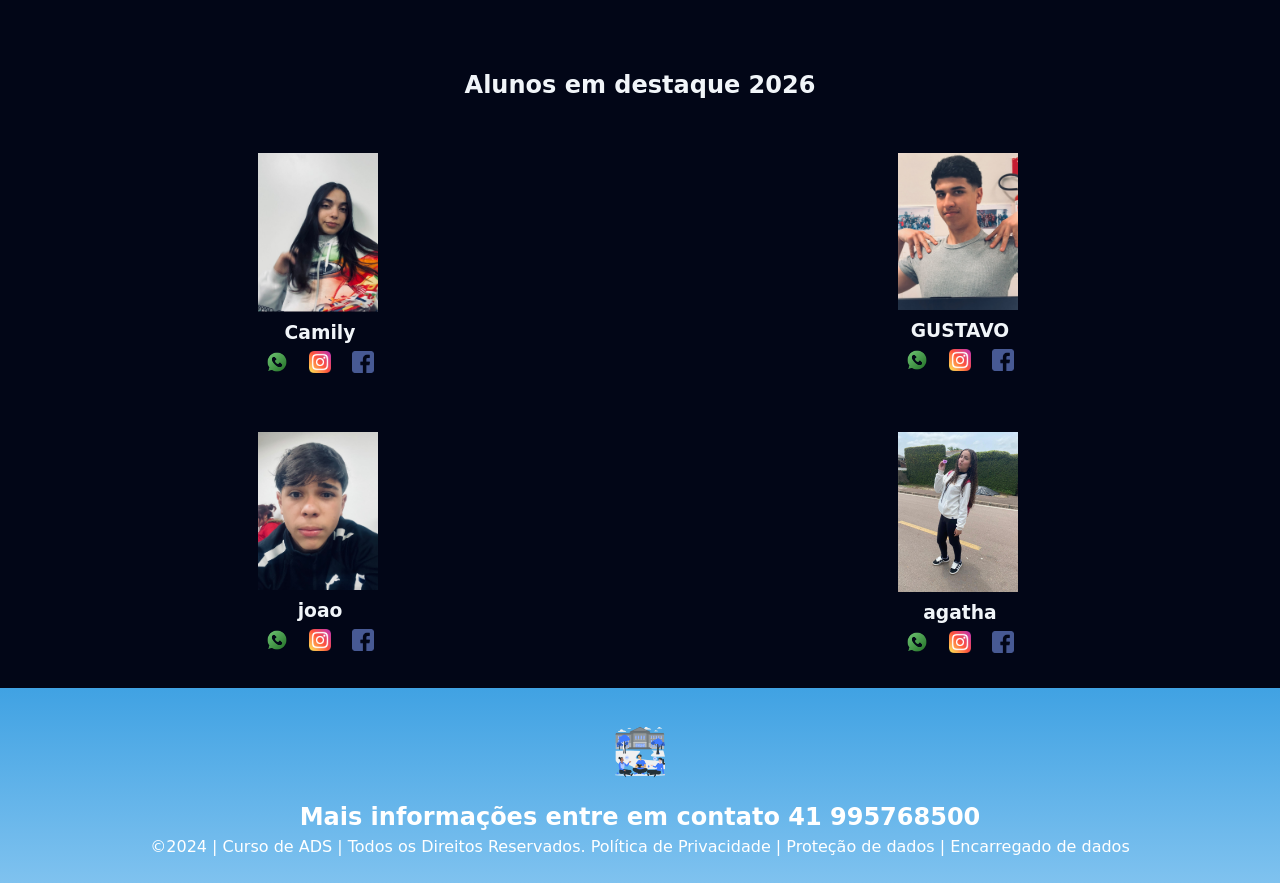
==== commit 52bf62fb: "r4r" ====
--- a/index.html
+++ b/index.html
@@ -44,11 +44,14 @@
                         <BR>
 
          
-<!-- NEYMAR -->
-<section class="video-justim">
-<iframe width="560" height="315" src="https://www.youtube.com/embed/kffacxfA7G4" title="YouTube video player" frameborder="0" allow="accelerometer; autoplay; clipboard-write; encrypted-media; gyroscope; picture-in-picture; web-share" referrerpolicy="strict-origin-when-cross-origin" allowfullscreen></iframe>
-</section>
+<!-- justin -->
 
+
+<div class="video-responsivo">
+  <iframe src="https://www.youtube.com/embed/kffacxfA7G4" frameborder="0" allowfullscreen></iframe>
+</div>
+
+https://www.youtube.com/embed/kffacxfA7G4
 
 
 
--- a/style.css
+++ b/style.css
@@ -50,9 +50,9 @@
 
 .titulo-video { 
 
-    /* NEYMAR */
-
-.neymar-secao {
+    /* justin bieber */
+
+.justin-secao {
     background: #fff;
 }
 
@@ -75,7 +75,7 @@
     box-shadow: 0 15px 35px rgba(0, 0, 0, 0.15);
 }
 
-.neymar-video {
+.justin-video {
     width: 100%;
     height: 100%;
     border: none;
@@ -168,14 +168,17 @@
 }
 
 
-.video { 
-
-display: flex;
-justify-content: center;
-padding: 30px   20px;
-
-}
-
+.video-responsivo {
+  display: flex;
+  justify-content: center;
+  width: 100%;
+}
+
+.video-responsivo iframe {
+  width: 800px;
+  max-width: 100%;
+  height: 450px;
+}
 
 
 
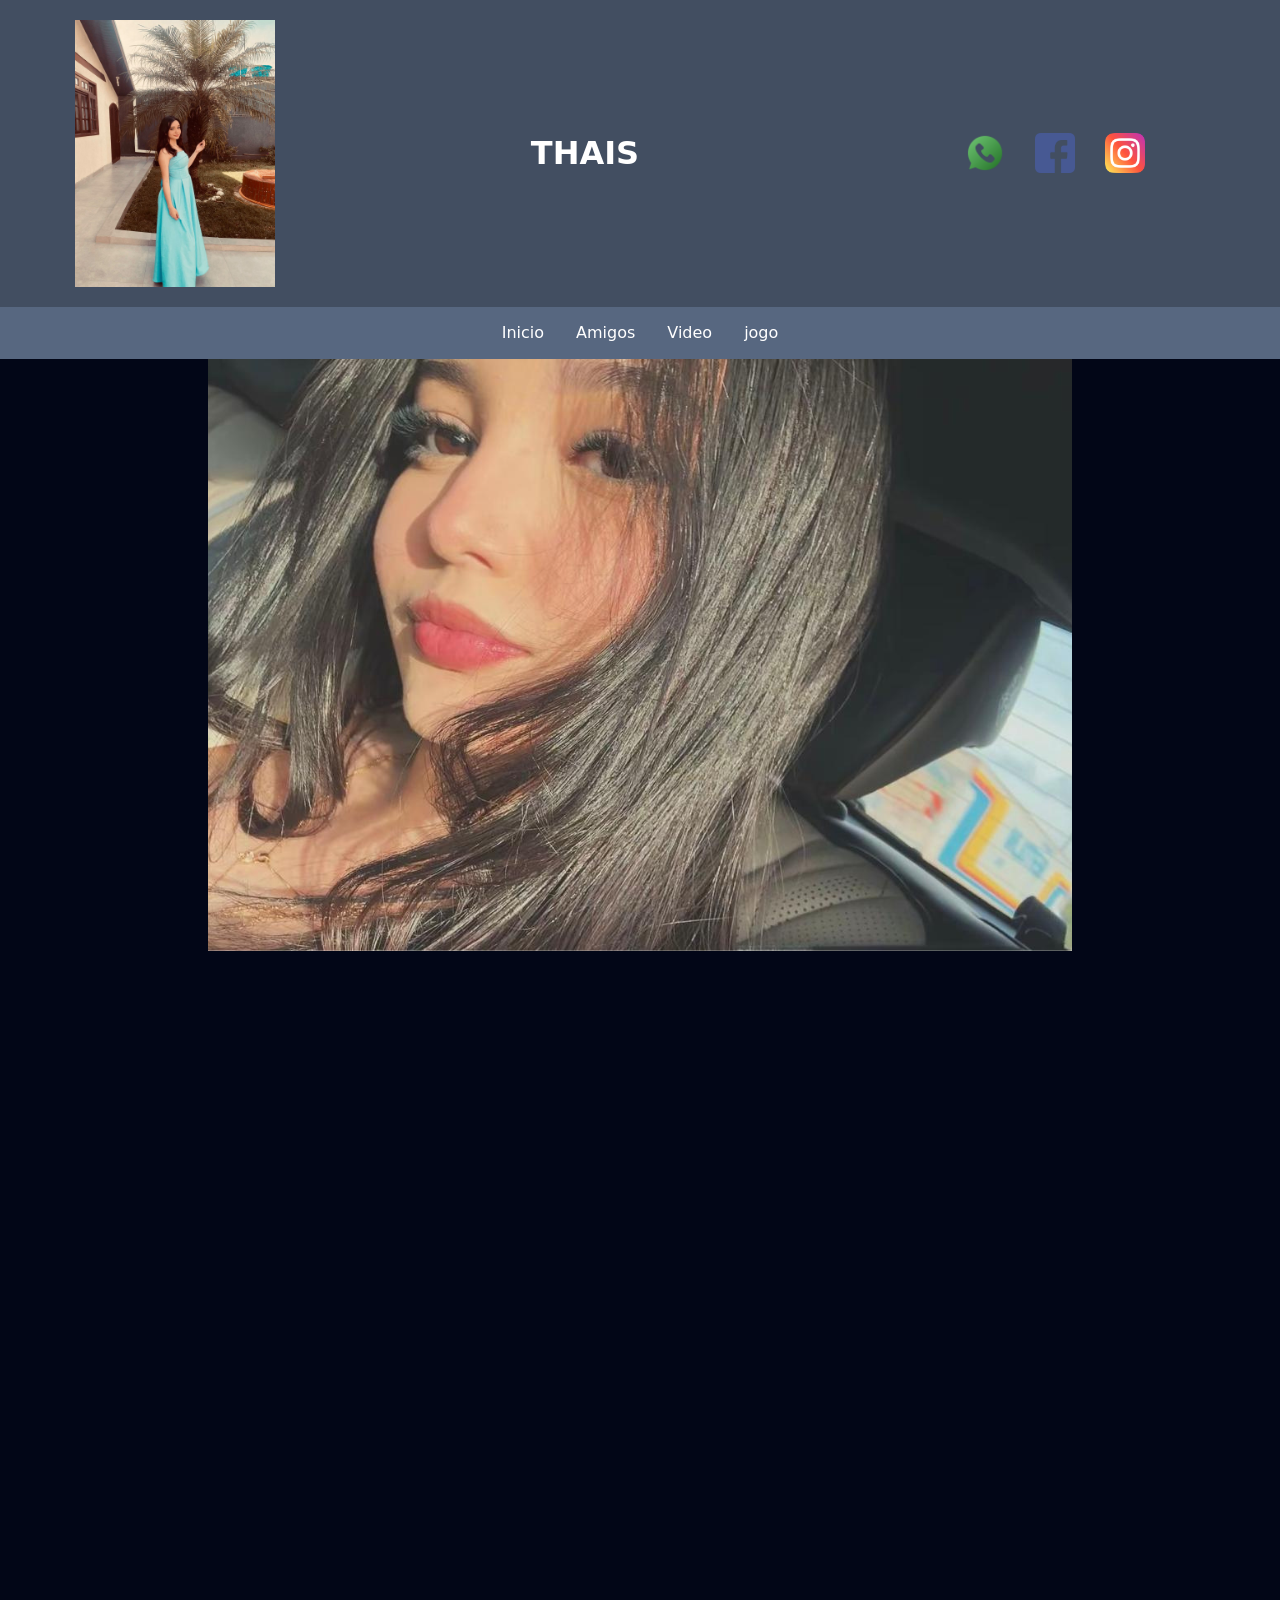
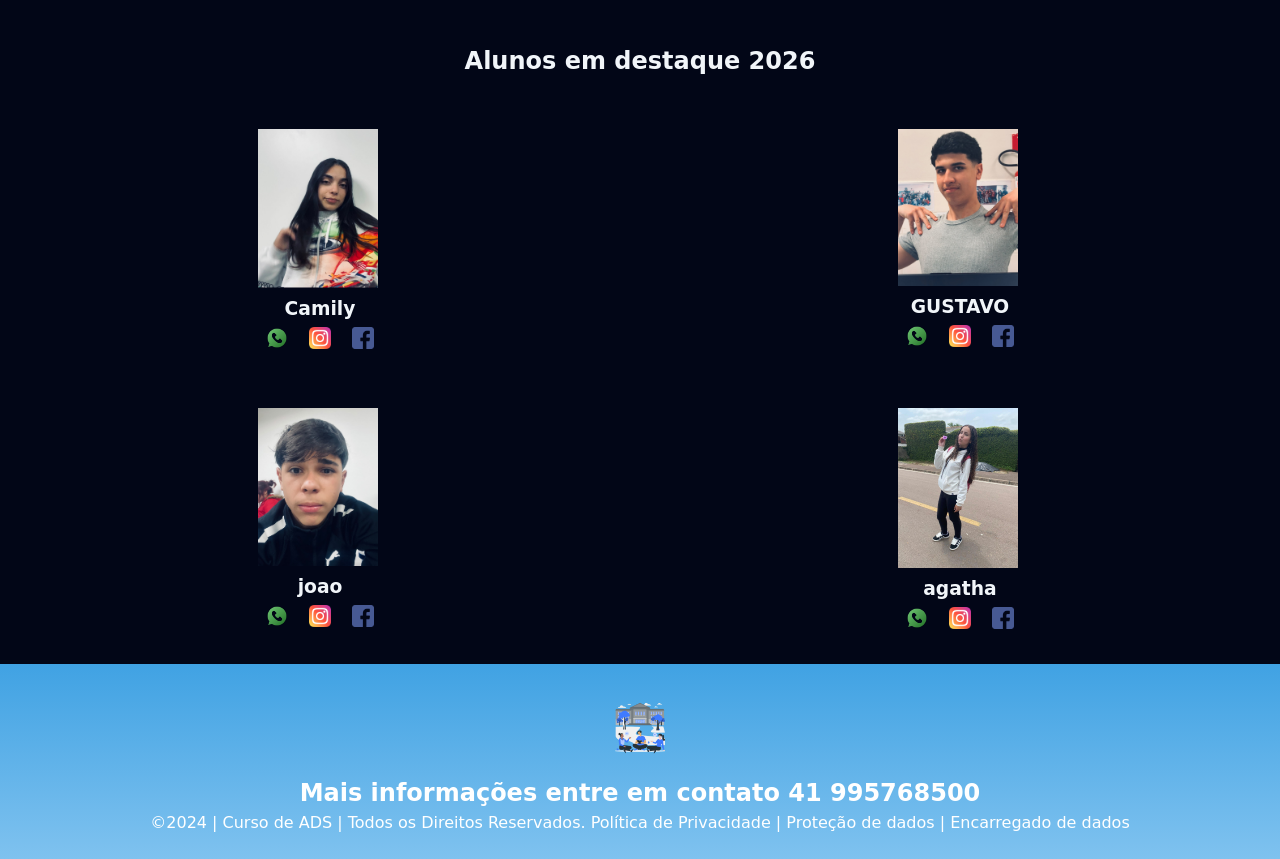
==== commit 78f307f3: "rf" ====
--- a/index.html
+++ b/index.html
@@ -51,7 +51,7 @@
   <iframe src="https://www.youtube.com/embed/kffacxfA7G4" frameborder="0" allowfullscreen></iframe>
 </div>
 
-https://www.youtube.com/embed/kffacxfA7G4
+
 
 
 
